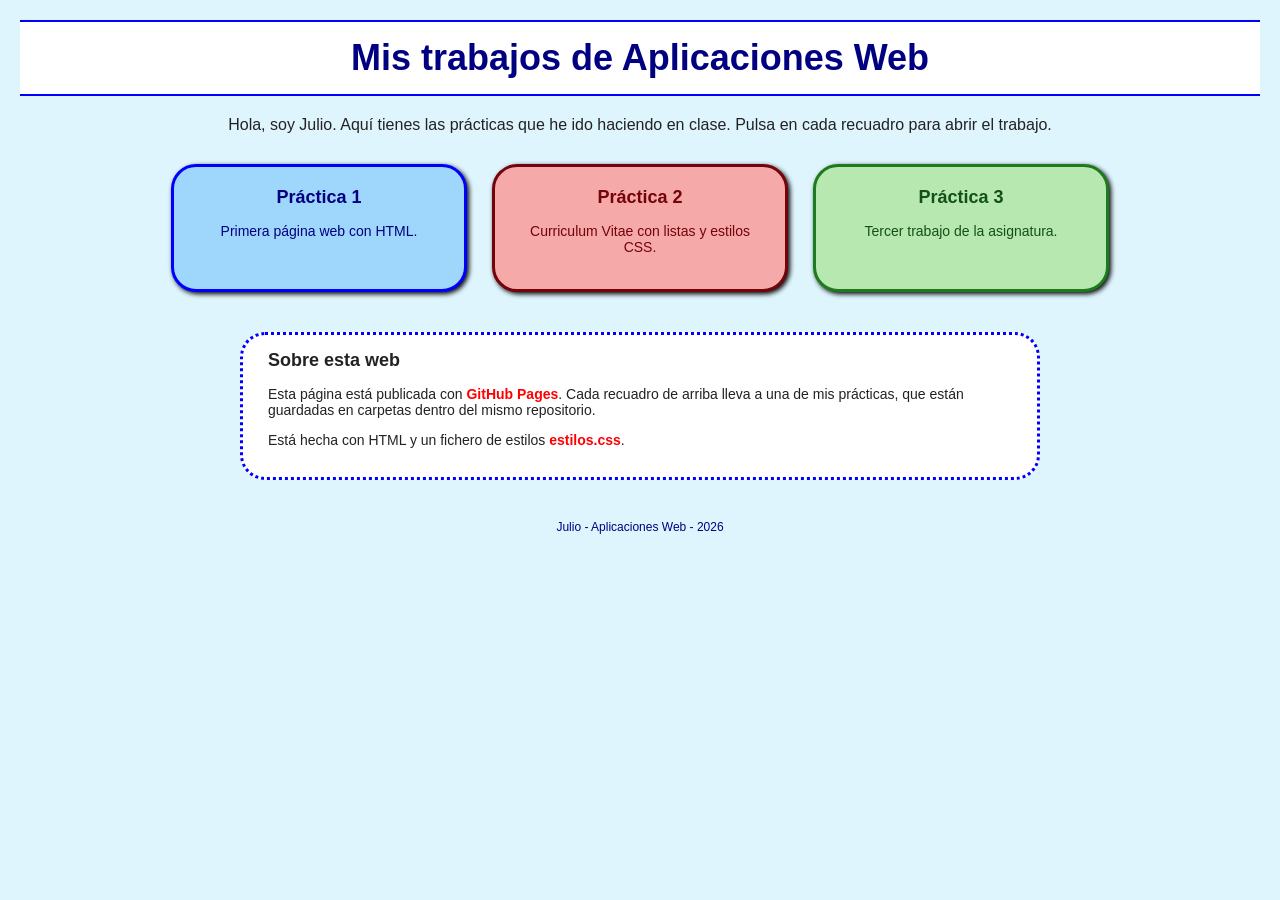
==== index.html @ d2301160 "Primera subida" ====
<!DOCTYPE html>
<html lang="es">
<head>
    <meta charset="UTF-8">
    <meta name="viewport" content="width=device-width, initial-scale=1.0">
    <title>Trabajos de Julio</title>
    <link rel="stylesheet" href="estilos.css">
</head>
<body>
    <h1>Mis trabajos de Aplicaciones Web</h1>

    <p class="intro">Hola, soy Julio. Aquí tienes las prácticas que he ido haciendo en clase. Pulsa en cada recuadro para abrir el trabajo.</p>

    <div id="trabajos">
        <a href="practica1/index.html" class="enlace azul">
            <h2>Práctica 1</h2>
            <p>Primera página web con HTML.</p>
        </a>

        <a href="practica2/index.html" class="enlace rosa">
            <h2>Práctica 2</h2>
            <p>Curriculum Vitae con listas y estilos CSS.</p>
        </a>

        <a href="practica3/index.html" class="enlace verde">
            <h2>Práctica 3</h2>
            <p>Tercer trabajo de la asignatura.</p>
        </a>
    </div>

    <div id="info">
        <h2>Sobre esta web</h2>
        <p>Esta página está publicada con <span class="destacado">GitHub Pages</span>. Cada recuadro de arriba lleva a una de mis prácticas, que están guardadas en carpetas dentro del mismo repositorio.</p>
        <p>Está hecha con HTML y un fichero de estilos <span class="destacado">estilos.css</span>.</p>
    </div>

    <p class="pie">Julio - Aplicaciones Web - 2026</p>
</body>
</html>
---- estilos.css ----
body {
    font-family: Verdana, sans-serif;
    font-size: 14px;
    color: #222222;
    margin: 20px;
    background-color: #DFF5FD;
}

h1 {
    font-family: Arial, sans-serif;
    font-size: 36px;
    font-weight: bold;
    color: #000080;
    text-align: center;
    background-color: white;
    border-top: 2px solid #0000FF;
    border-bottom: 2px solid #0000FF;
    padding: 15px;
    margin: 20px auto;
}

h2 {
    font-size: 18px;
    margin-top: 0;
}

.intro {
    text-align: center;
    font-size: 16px;
}

/* Contenedor de los tres recuadros */
#trabajos {
    display: flex;
    flex-wrap: wrap;
    justify-content: center;
    gap: 25px;
    margin: 30px auto;
}

/* Cada recuadro es un enlace */
.enlace {
    display: block;
    width: 250px;
    padding: 20px;
    border: solid 3px;
    border-radius: 25px;
    box-shadow: 2px 2px 5px black;
    text-decoration: none;
    text-align: center;
}

.enlace:hover {
    transform: translateY(-6px);
    box-shadow: 4px 6px 10px black;
}

.azul {
    background-color: #9FD6FC;
    border-color: #0000FF;
    color: #000080;
}

.rosa {
    background-color: #F5A9A9;
    border-color: #74030A;
    color: #74030A;
}

.verde {
    background-color: #B6E8B0;
    border-color: #1E7A1E;
    color: #14501A;
}

/* Cuadro de información */
#info {
    background-color: white;
    border: dotted 3px #0000FF;
    border-radius: 25px;
    padding: 15px 25px;
    margin: 40px auto;
    width: 60%;
}

.destacado {
    font-weight: bold;
    color: red;
}

.pie {
    text-align: center;
    color: #000080;
    font-size: 12px;
}
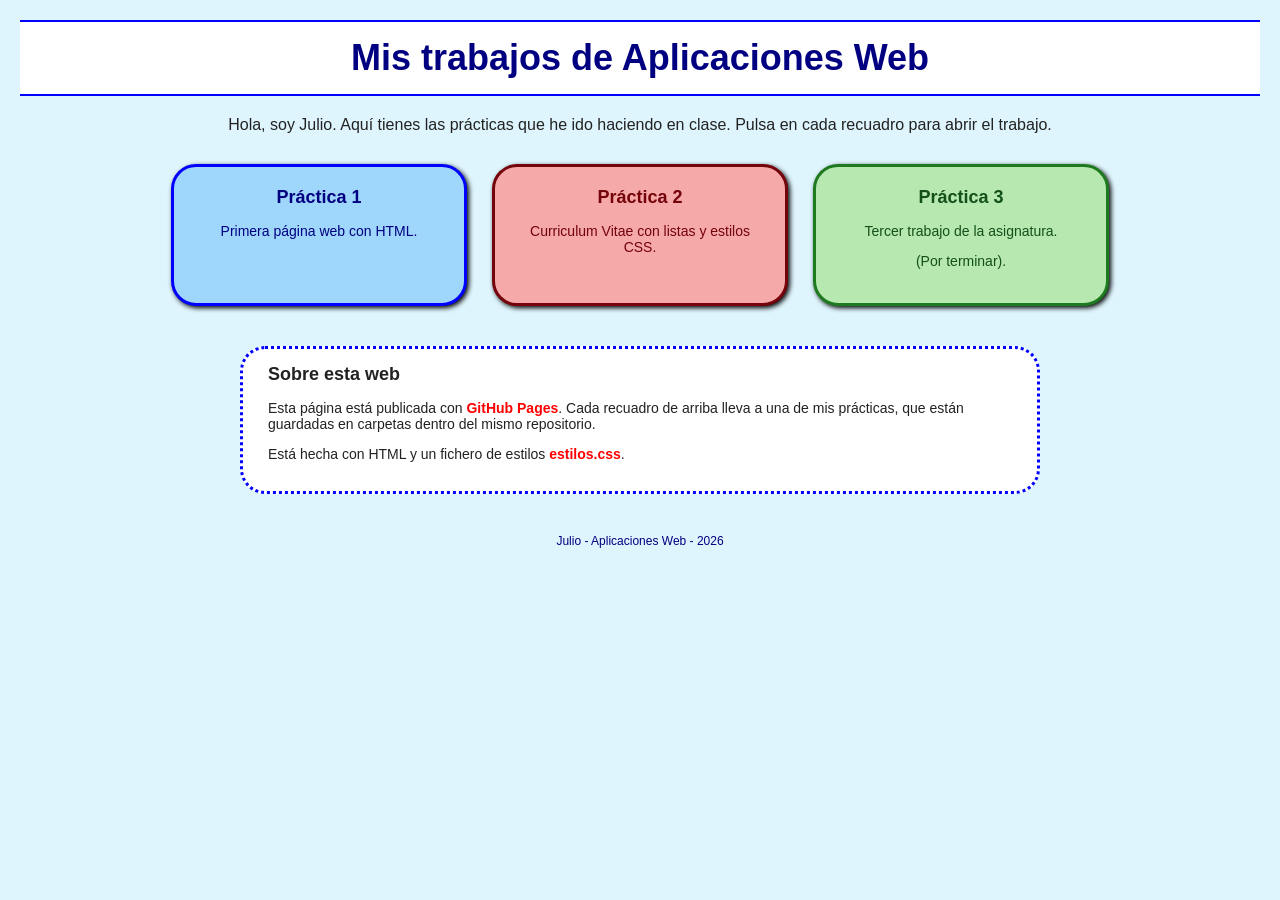
==== commit 2ac48862: "Cambio en la practica 3" ====
--- a/index.html
+++ b/index.html
@@ -25,6 +25,7 @@
         <a href="practica3/index.html" class="enlace verde">
             <h2>Práctica 3</h2>
             <p>Tercer trabajo de la asignatura.</p>
+	    <p> (Por terminar).</p>
         </a>
     </div>
 
